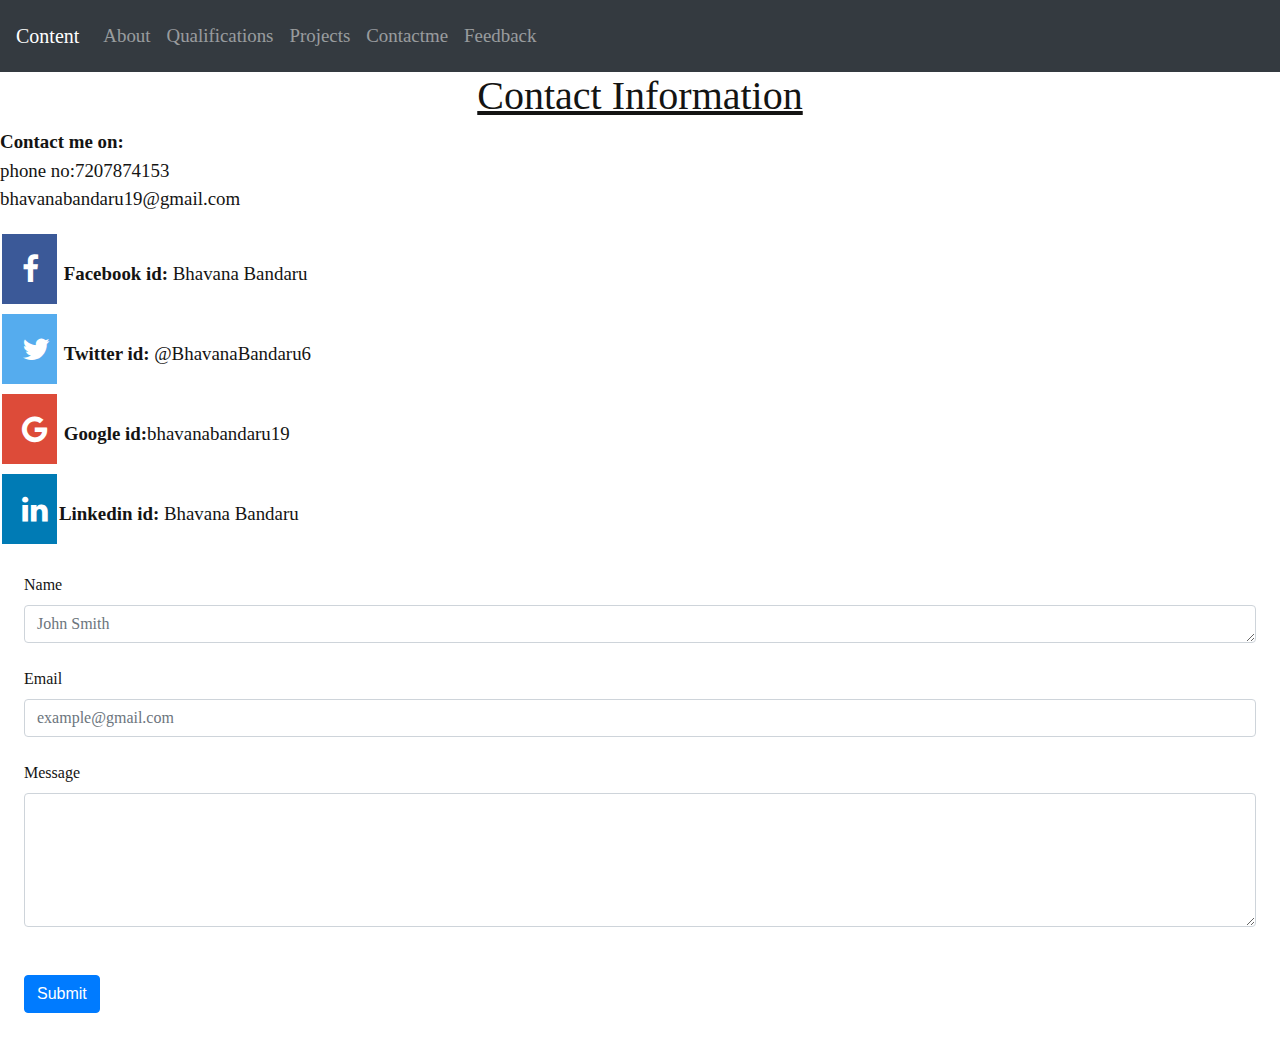
==== Contactme.html @ 16360a80 "project" ====
<!DOCTYPE html>
<html>
    <head>
        <title>Contactme</title>
        <meta charset="utf-8">
        <link rel="stylesheet" href="https://cdnjs.cloudflare.com/ajax/libs/font-awesome/4.7.0/css/font-awesome.min.css">
        <link rel="stylesheet" href="https://maxcdn.bootstrapcdn.com/bootstrap/4.5.2/css/bootstrap.min.css">
        <meta name="viewport" content="width=device-width, initial-scale=1.0">
        <link rel="stylesheet" href="contact.css"> 
    </head>
    <body>
        <!-- <ul id = link>
            <li class = l1><a href="About.html">About</a></li>
            <li class = l1><a href="Qualifications.html">Qualifications</a></li>
            <li class = l1><a href="Projects.html">Projects</a></li>
            <li class = l1><a href="https://docs.google.com/forms/d/e/1FAIpQLScuixl12YsmeSgv1t6wMNqD26CeSxoQiZtU27Ro0i_Z0isZAw/viewform">Feedback</a></li>
        </ul> -->
        <nav class="navbar navbar-expand-md bg-dark navbar-dark">
            <a class="navbar-brand" href="#">Content</a>
            <button class="navbar-toggler" type="button" data-toggle="collapse" data-target="#collapsibleNavbar">
                <span class="navbar-toggler-icon"></span>
                <ul class="navbar-nav">
                    <li class="nav-item">
                        <a class="nav-link" href="About.html">About</a>
                    </li>
                    <li class="nav-item">
                        <a class="nav-link" href="Qualifications.html">Qualifications</a>
                    </li>
                    <li class="nav-item">
                        <a class="nav-link" href="Projects.html">Projects</a>
                    </li>
                    <li class="nav-item">
                        <a class="nav-link" href="Contactme.html">Contactme</a>
                    </li>
                    <li class="nav-item">
                        <a class="nav-link" href="https://docs.google.com/forms/d/e/1FAIpQLScuixl12YsmeSgv1t6wMNqD26CeSxoQiZtU27Ro0i_Z0isZAw/viewform">Feedback</a>
                    </li>
                </ul>
            </button>
            <div class="collapse navbar-collapse" id="collapsibleNavbar">
            <ul class="navbar-nav">
                <li class="nav-item">
                    <a class="nav-link" href="About.html">About</a>
                </li>
                <li class="nav-item">
                    <a class="nav-link" href="Qualifications.html">Qualifications</a>
                </li>
                <li class="nav-item">
                    <a class="nav-link" href="Projects.html">Projects</a>
                </li>
                <li class="nav-item">
                    <a class="nav-link" href="Contactme.html">Contactme</a>
                </li>
                <li class="nav-item">
                    <a class="nav-link" href="https://docs.google.com/forms/d/e/1FAIpQLScuixl12YsmeSgv1t6wMNqD26CeSxoQiZtU27Ro0i_Z0isZAw/viewform">Feedback</a>
                </li>
            </ul>
            </div>
        </nav>
        <h1 align = "center"><u>Contact Information</u></h1>

        <p class = "c"><strong> Contact me on:</strong><br> phone no:7207874153<br>bhavanabandaru19@gmail.com</p>
        <p class = "c"> <a href="https://www.facebook.com" class="fa fa-facebook"></a> <strong>Facebook id:</strong> Bhavana Bandaru <br>
            <a href="https://twitter.com/login?lang=en" class="fa fa-twitter"></a> <strong> Twitter id:</strong> @BhavanaBandaru6 <br>
            <a href="https://www.google.com" class="fa fa-google"></a> <strong>Google id:</strong>bhavanabandaru19 <br> 
            <a href="https://www.linkedin.com" class="fa fa-linkedin"> </a><strong>Linkedin id:</strong> Bhavana Bandaru </p>
          
        <!-- <p align="left"><a href="About.html">About</a></p>
        <p align="left"><a href="Qualifications.html">Qualifications</a></p>
        <p align="left"><a href="Projects.html">Projects</a></p>
        <p align="left"><a href="https://docs.google.com/forms/d/e/1FAIpQLScuixl12YsmeSgv1t6wMNqD26CeSxoQiZtU27Ro0i_Z0isZAw/viewform">Feedback</a></p> -->
        <form>
            <div class="form-group m-4">
                 <label for="exampleFormControlTextarea1">Name</label>
                 <textarea class="form-control" id="exampleFormControlTextarea1" rows="1" placeholder="John Smith"></textarea>
            </div>

            <div class="form-group m-4">
                <label for="exampleFormControlInput1">Email</label>
                <input type="email" class="form-control" id="exampleFormControlInput1" placeholder="example@gmail.com">
            </div>

            <div class="form-group m-4">
                <label for="exampleFormControlTextarea1">Message</label>
                <textarea class="form-control" id="exampleFormControlTextarea1" rows="5"></textarea>
            </div>
    </form>

        <input class="btn btn-primary m-4" type="submit" value="Submit">


    </body>
</html>
---- contact.css ----
*{
    font-family: cursive;
    color: rgb(20, 20, 19);
    /* font-size: 0.5cm; */
    /* background-color: aquamarine; */
}
.c{
  font-size: 0.5cm;
}
.fa {
    padding: 20px;
    font-size: 30px;
    width: 55px;
    text-align: center;
    text-decoration: none;
    margin: 5px 2px;
  }
  .fa-facebook {
    background: #3B5998;
    color: white;
  }
  
  .fa-twitter {
    background: #55ACEE;
    color: white;
  }
  
  .fa-google {
    background: #dd4b39;
    color: white;
  }
  .fa-linkedin {
    background: #007bb5;
    color: white;
  }
  @media only screen and (max-width: 600px) {
    body {
      background-color: rgb(205, 162, 223);
    }
  }
  /* body{
    background-image: url(background.jpg);
    /* height: 100vh; */
} */
  /* #link {
    list-style-type: none;
    margin: 1;
    padding: 0;
  }
  
  .l1 {
    display: inline;
  } */
  .navbar-nav {
    list-style-type: none;
    margin: 0;
    padding: 0;
    width:100%;
    overflow: hidden;
    /* background-color:lightblue; */
  }
  
  .nav-item {
    float: left;
  }
  .nav-item a {
    display: block;
    font-size: 0.5cm;
    color:black;
    padding: 14px 16px;
  }
  
  /* .nav-item a {
    display: block;
    color:rgb(20, 20, 20);
    text-align: center;
    padding: 14px 16px;
    text-decoration: none;
  }
  
  .nav-item a:hover {
    background-color: rgb(250, 246, 246);
  } */
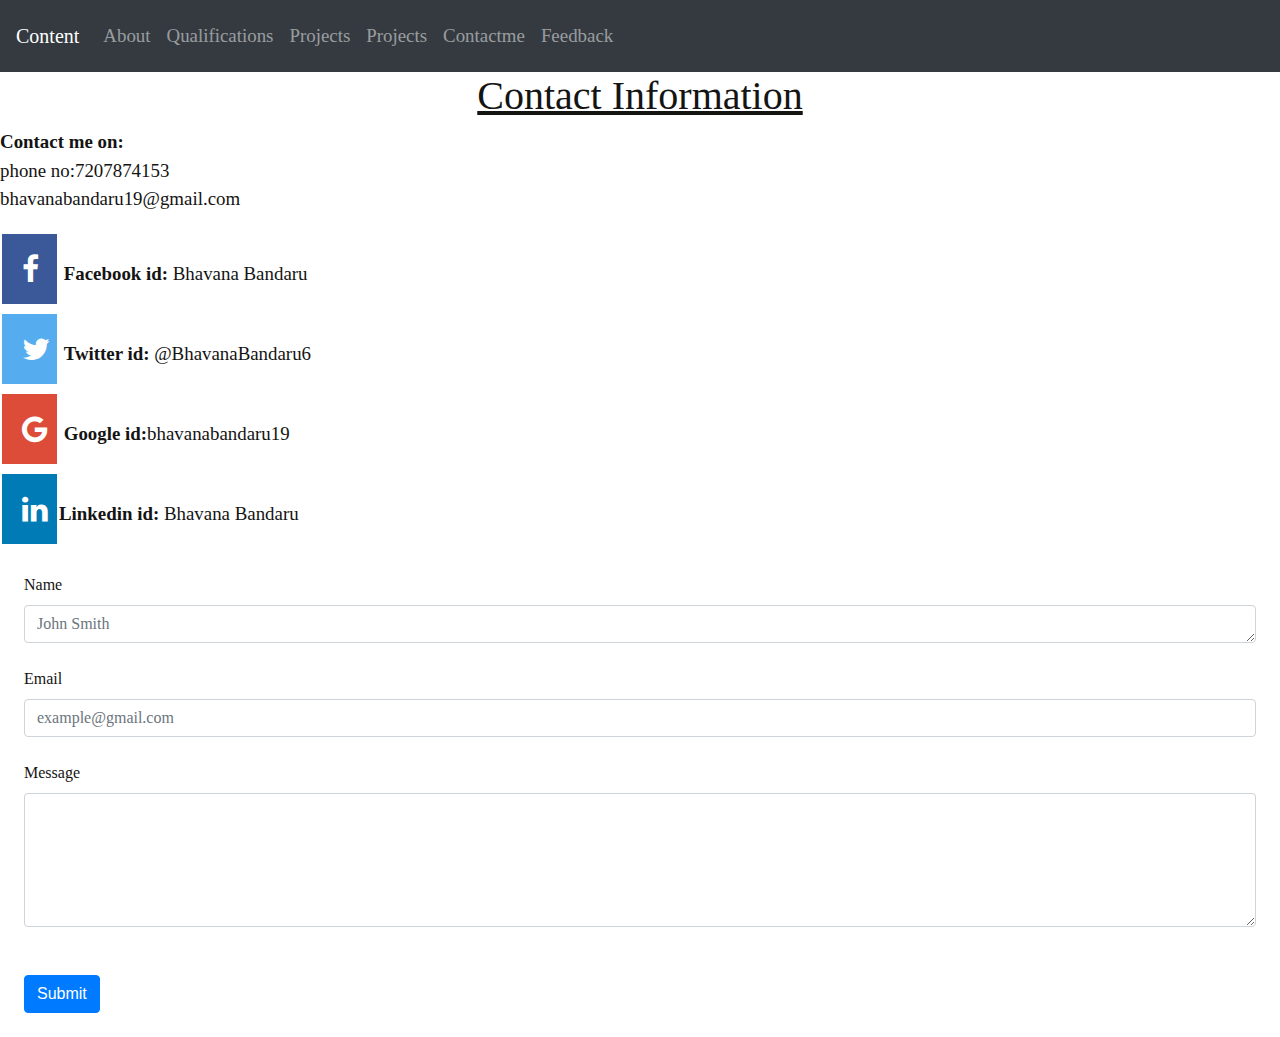
==== commit ba5a8cb4: "practicum added" ====
--- a/Contactme.html
+++ b/Contactme.html
@@ -21,7 +21,7 @@
                 <span class="navbar-toggler-icon"></span>
                 <ul class="navbar-nav">
                     <li class="nav-item">
-                        <a class="nav-link" href="About.html">About</a>
+                        <a class="nav-link" href="index.html">About</a>
                     </li>
                     <li class="nav-item">
                         <a class="nav-link" href="Qualifications.html">Qualifications</a>
@@ -29,6 +29,9 @@
                     <li class="nav-item">
                         <a class="nav-link" href="Projects.html">Projects</a>
                     </li>
+                    <li class="nav-item">
+                        <a class="nav-link" href="practicum.html">Projects</a>
+                      </li>
                     <li class="nav-item">
                         <a class="nav-link" href="Contactme.html">Contactme</a>
                     </li>
@@ -40,7 +43,7 @@
             <div class="collapse navbar-collapse" id="collapsibleNavbar">
             <ul class="navbar-nav">
                 <li class="nav-item">
-                    <a class="nav-link" href="About.html">About</a>
+                    <a class="nav-link" href="index.html">About</a>
                 </li>
                 <li class="nav-item">
                     <a class="nav-link" href="Qualifications.html">Qualifications</a>
@@ -48,6 +51,9 @@
                 <li class="nav-item">
                     <a class="nav-link" href="Projects.html">Projects</a>
                 </li>
+                <li class="nav-item">
+                    <a class="nav-link" href="practicum.html">Projects</a>
+                  </li>
                 <li class="nav-item">
                     <a class="nav-link" href="Contactme.html">Contactme</a>
                 </li>
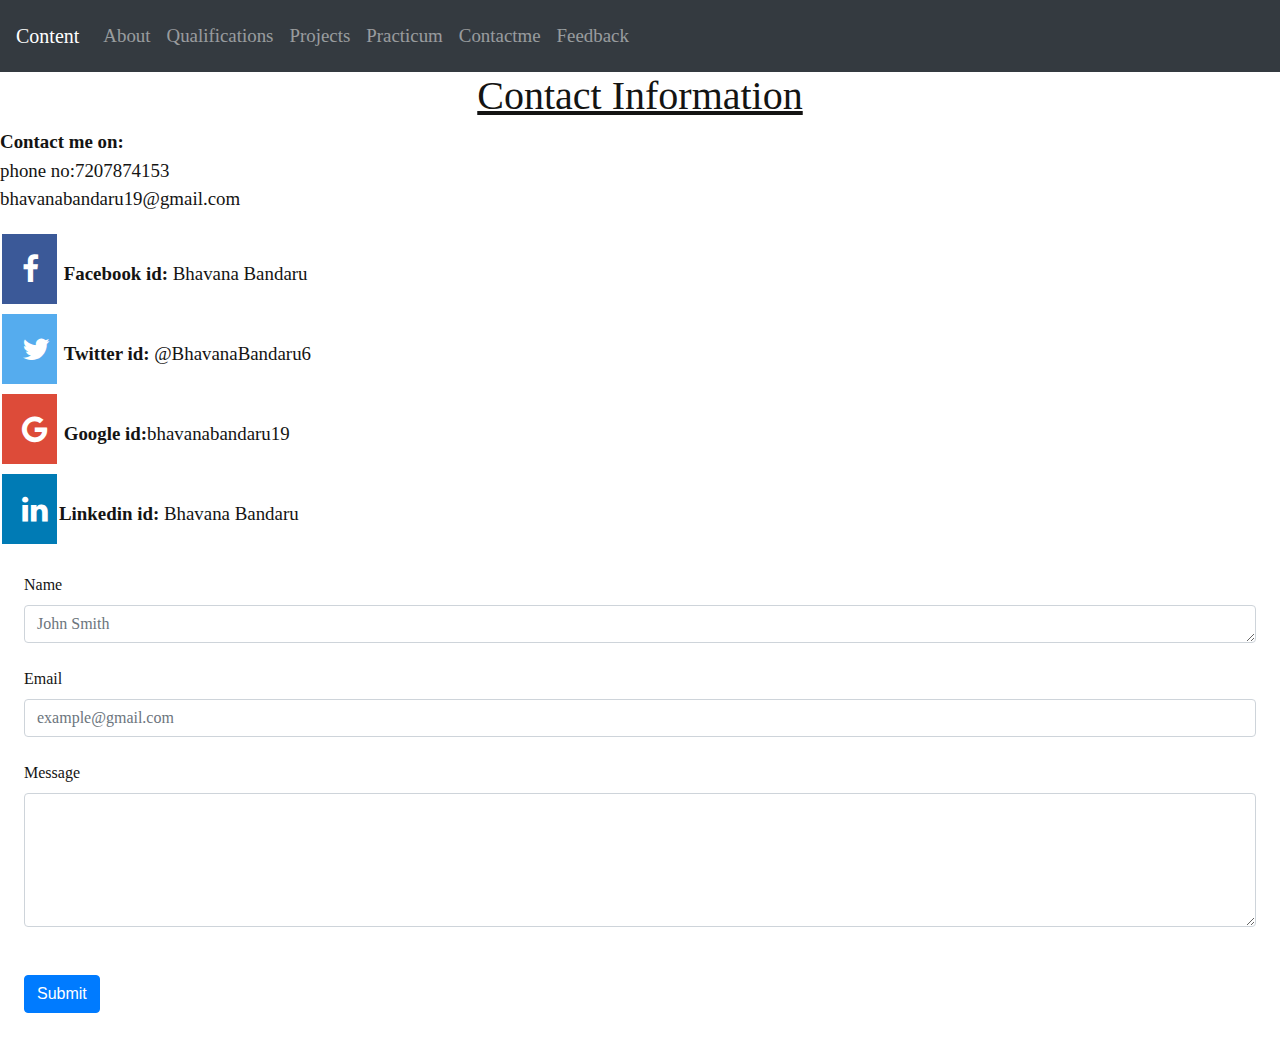
==== commit 1efb76fd: "practicum added again" ====
--- a/Contactme.html
+++ b/Contactme.html
@@ -30,7 +30,7 @@
                         <a class="nav-link" href="Projects.html">Projects</a>
                     </li>
                     <li class="nav-item">
-                        <a class="nav-link" href="practicum.html">Projects</a>
+                        <a class="nav-link" href="practicum.html">Practicum</a>
                       </li>
                     <li class="nav-item">
                         <a class="nav-link" href="Contactme.html">Contactme</a>
@@ -52,7 +52,7 @@
                     <a class="nav-link" href="Projects.html">Projects</a>
                 </li>
                 <li class="nav-item">
-                    <a class="nav-link" href="practicum.html">Projects</a>
+                    <a class="nav-link" href="practicum.html">Practicum</a>
                   </li>
                 <li class="nav-item">
                     <a class="nav-link" href="Contactme.html">Contactme</a>
